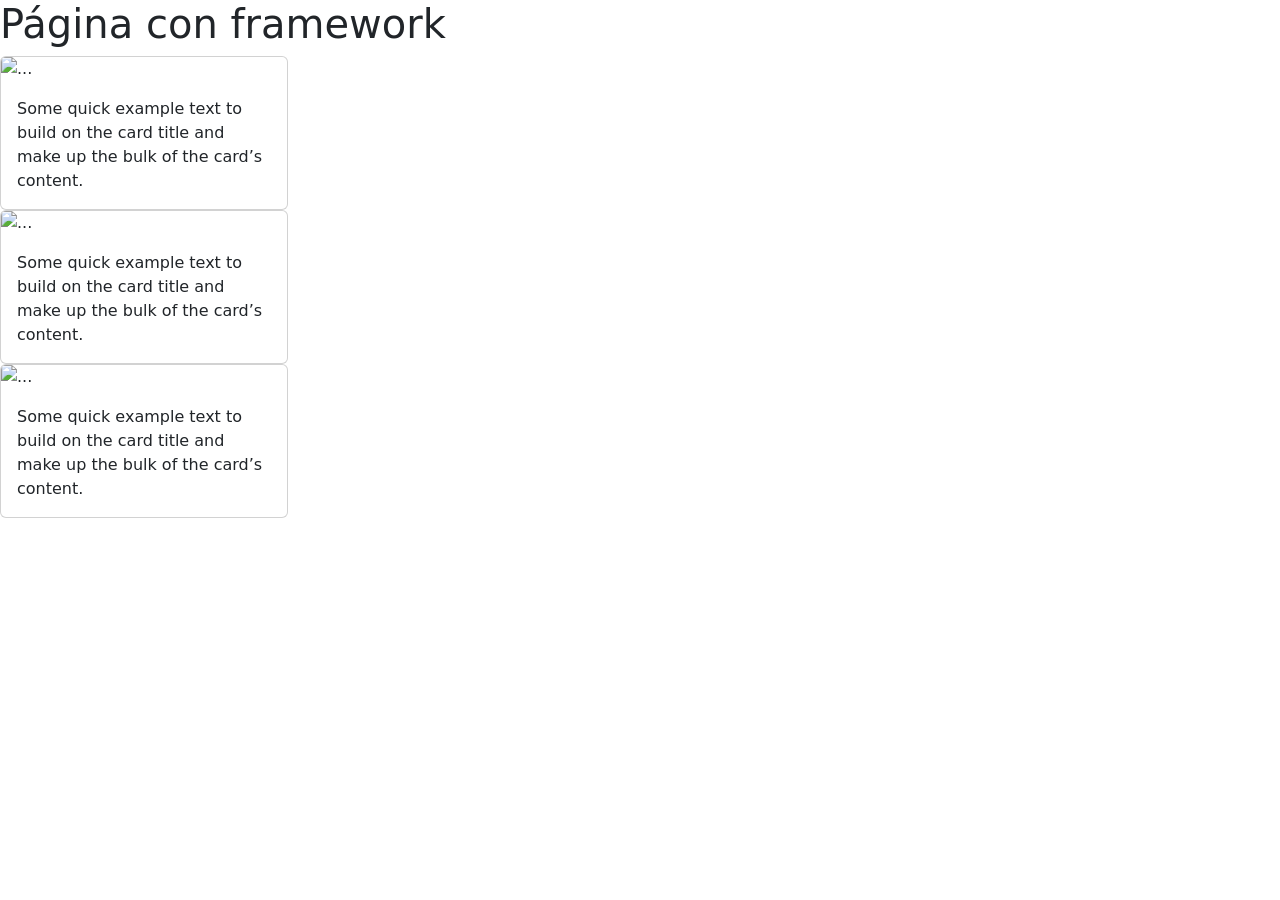
==== index.html @ fde5e834 "Carga de proyecto" ====
<!DOCTYPE html>
<html lang="en">

<head>
    <meta charset="UTF-8">
    <meta name="viewport" content="width=device-width, initial-scale=1.0">
    <title>Document</title>
    <link href="https://cdn.jsdelivr.net/npm/bootstrap@5.3.8/dist/css/bootstrap.min.css" rel="stylesheet"
        integrity="sha384-sRIl4kxILFvY47J16cr9ZwB07vP4J8+LH7qKQnuqkuIAvNWLzeN8tE5YBujZqJLB" crossorigin="anonymous">
</head>

<body>
    <h1>Página con framework</h1>
    <div class="card" style="width: 18rem;">
        <img src="..." class="card-img-top" alt="...">
        <div class="card-body">
            <p class="card-text">Some quick example text to build on the card title and make up the bulk of the card’s
                content.</p>
        </div>
    </div>

    <div class="card" style="width: 18rem;">
        <img src="..." class="card-img-top" alt="...">
        <div class="card-body">
            <p class="card-text">Some quick example text to build on the card title and make up the bulk of the card’s
                content.</p>
        </div>
    </div>

    <div class="card" style="width: 18rem;">
        <img src="..." class="card-img-top" alt="...">
        <div class="card-body">
            <p class="card-text">Some quick example text to build on the card title and make up the bulk of the card’s
                content.</p>
        </div>
    </div>
</body>

</html>
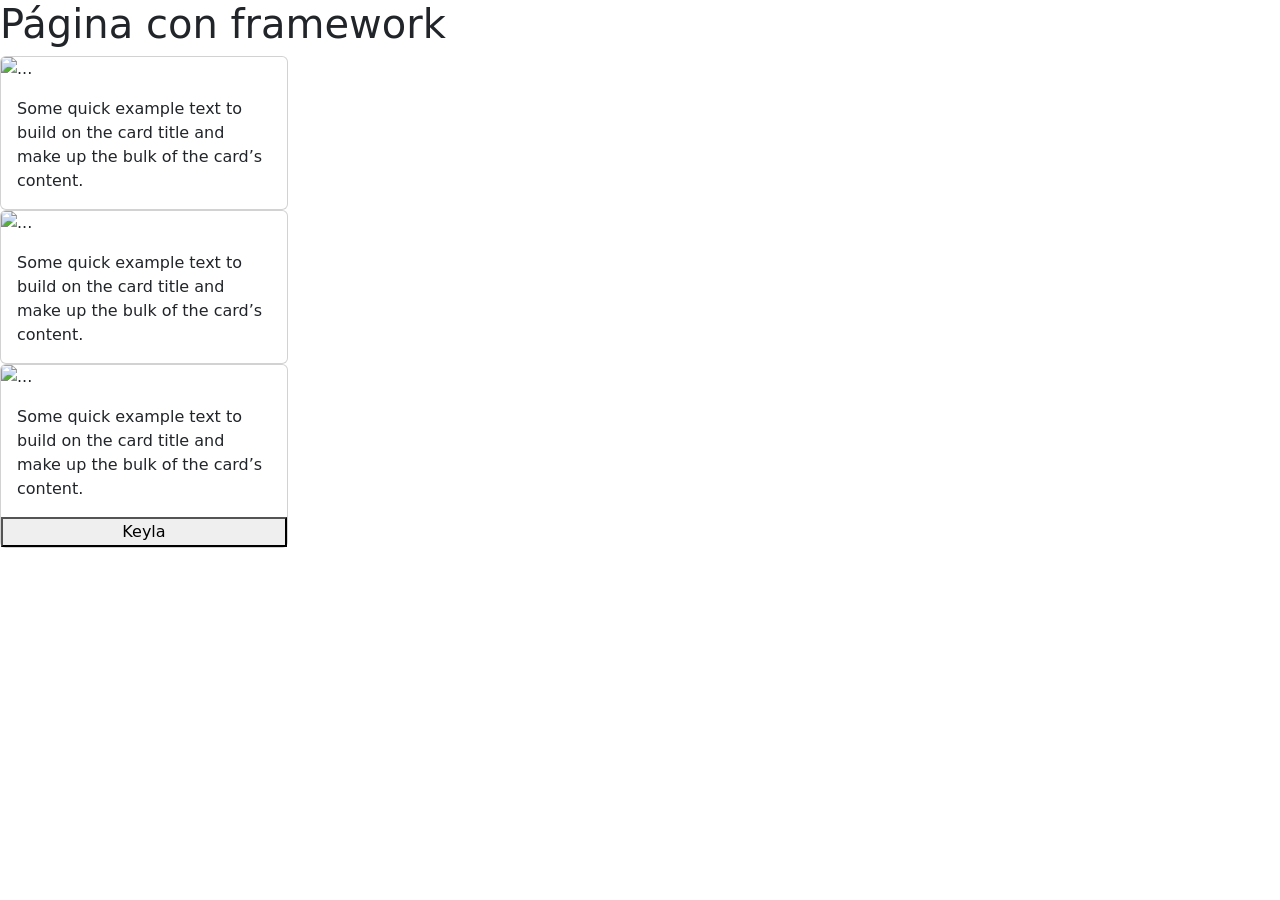
==== commit 6aa32786: "Act pagina keyla" ====
--- a/index.html
+++ b/index.html
@@ -33,6 +33,7 @@
             <p class="card-text">Some quick example text to build on the card title and make up the bulk of the card’s
                 content.</p>
         </div>
+        <button>Keyla</button>
     </div>
 </body>
 
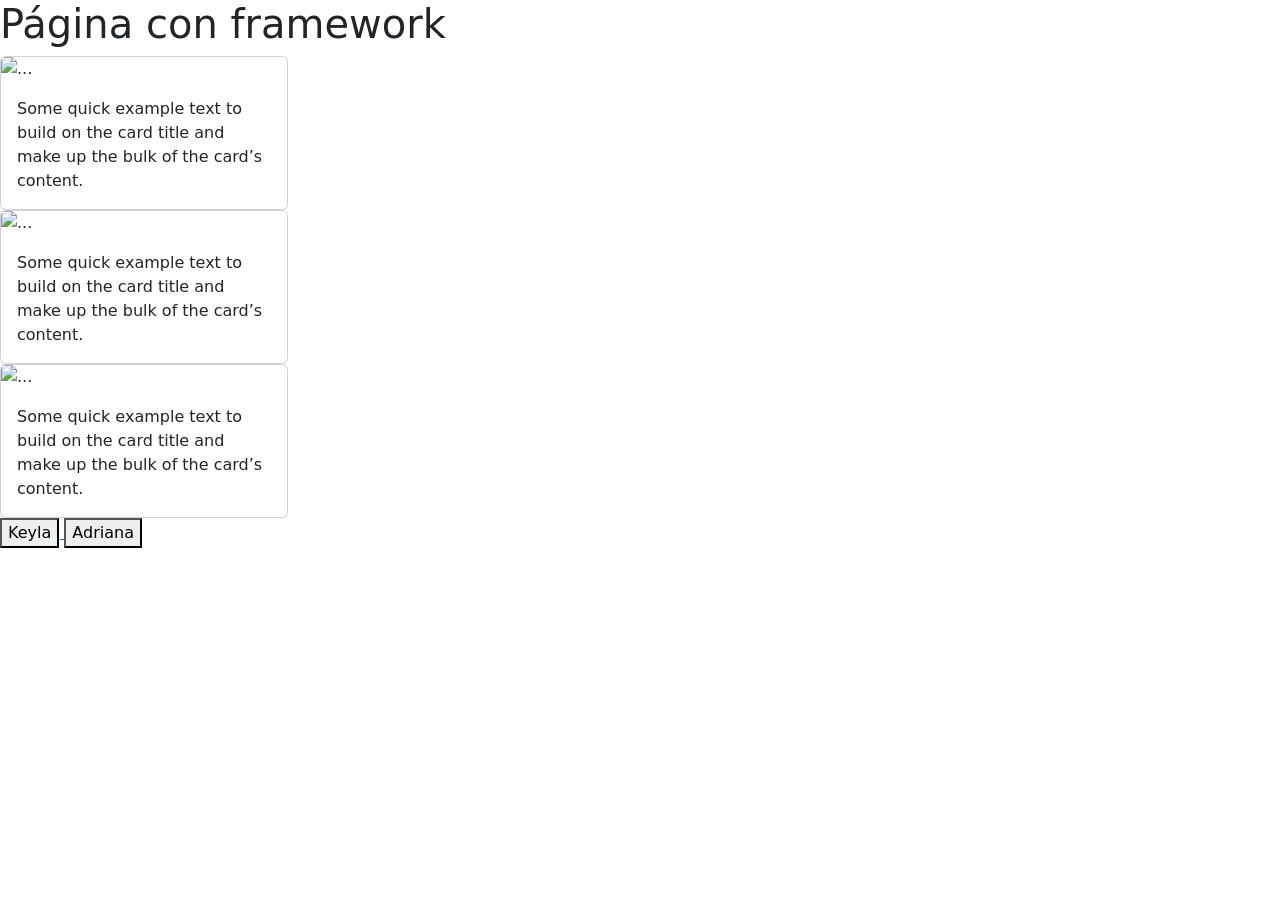
==== commit ba16087a: "Parte 1" ====
--- a/index.html
+++ b/index.html
@@ -11,6 +11,7 @@
 
 <body>
     <h1>Página con framework</h1>
+
     <div class="card" style="width: 18rem;">
         <img src="..." class="card-img-top" alt="...">
         <div class="card-body">
@@ -33,8 +34,15 @@
             <p class="card-text">Some quick example text to build on the card title and make up the bulk of the card’s
                 content.</p>
         </div>
+
+    </div>
+    <a href="keyla.html">
         <button>Keyla</button>
-    </div>
+    </a>
+
+     <a href="adriana.html">
+        <button>Adriana</button>
+    </a>
 </body>
 
 </html>
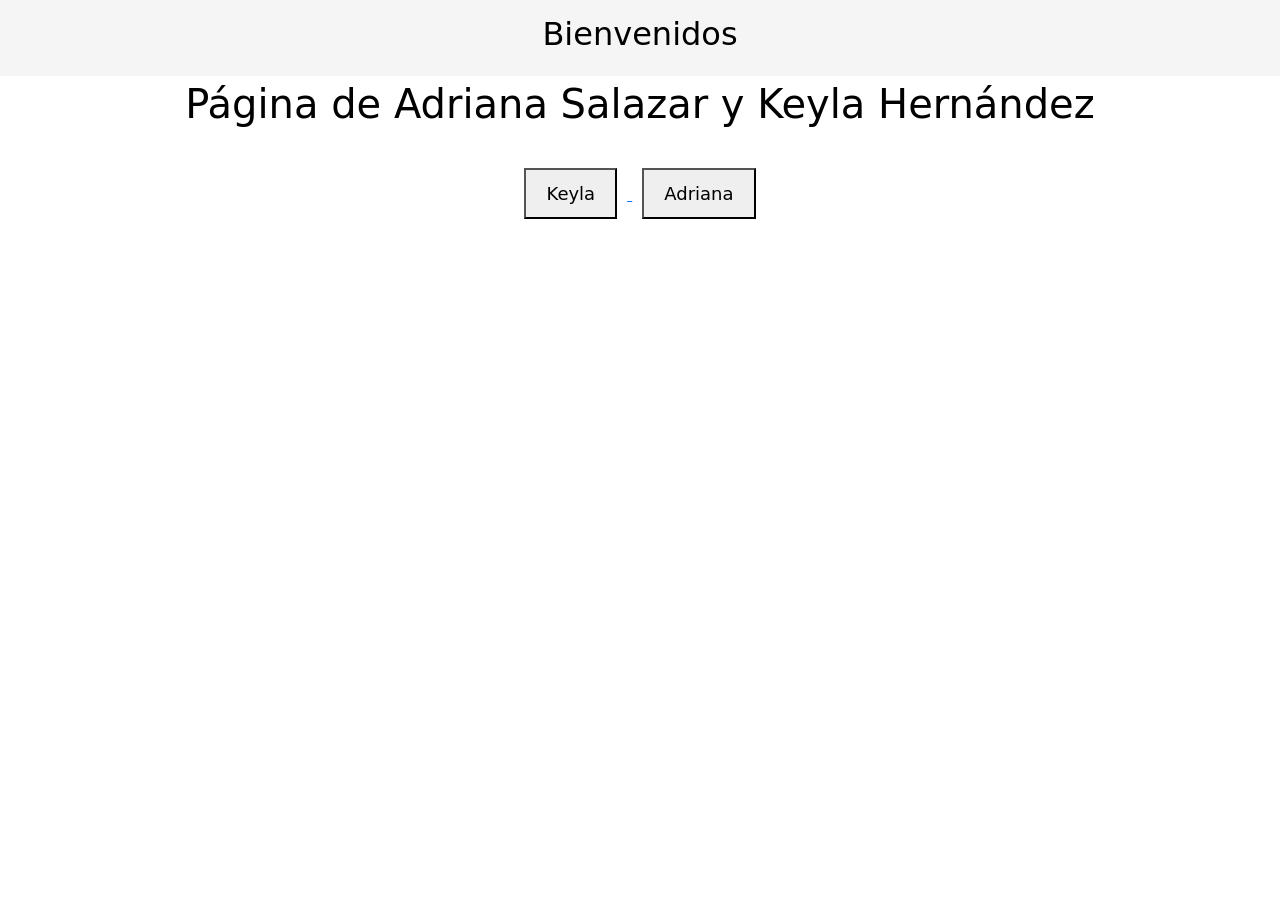
==== commit c4ef6d98: "Act keyla.html" ====
--- a/index.html
+++ b/index.html
@@ -1,48 +1,64 @@
 <!DOCTYPE html>
-<html lang="en">
+<html lang="es">
 
 <head>
     <meta charset="UTF-8">
     <meta name="viewport" content="width=device-width, initial-scale=1.0">
-    <title>Document</title>
-    <link href="https://cdn.jsdelivr.net/npm/bootstrap@5.3.8/dist/css/bootstrap.min.css" rel="stylesheet"
-        integrity="sha384-sRIl4kxILFvY47J16cr9ZwB07vP4J8+LH7qKQnuqkuIAvNWLzeN8tE5YBujZqJLB" crossorigin="anonymous">
+    <title>Página de Adriana y Keyla</title>
+    <link href="https://cdn.jsdelivr.net/npm/bootstrap@5.3.3/dist/css/bootstrap.min.css" rel="stylesheet">
+    
+    <style>
+        body {
+            background-image: url('https://images.unsplash.com/photo-1507525428034-b723cf961d3e?q=80&w=2073');
+            background-size: cover;
+            background-position: center;
+            background-attachment: fixed;
+            color: black; 
+            text-align: center;
+            padding-top: 80px;
+        }
+
+        .encabezado {
+            background-color: whitesmoke;
+            color: black;
+            padding: 15px;
+            position: fixed;
+            top: 0;
+            left: 0;
+            width: 100%;
+        }
+
+        .botones {
+            margin-top: 30px;
+        }
+
+        button {
+            padding: 10px 20px;
+            margin: 10px;
+            font-size: 18px;
+            cursor: pointer;
+        }
+    </style>
 </head>
 
 <body>
-    <h1>Página con framework</h1>
 
-    <div class="card" style="width: 18rem;">
-        <img src="..." class="card-img-top" alt="...">
-        <div class="card-body">
-            <p class="card-text">Some quick example text to build on the card title and make up the bulk of the card’s
-                content.</p>
-        </div>
+    <div class="encabezado">
+        <h2>Bienvenidos</h2>
     </div>
 
-    <div class="card" style="width: 18rem;">
-        <img src="..." class="card-img-top" alt="...">
-        <div class="card-body">
-            <p class="card-text">Some quick example text to build on the card title and make up the bulk of the card’s
-                content.</p>
-        </div>
+    <h1>Página de Adriana Salazar y Keyla Hernández</h1>
+
+    <div class="botones">
+        <a href="keyla.html">
+            <button>Keyla</button>
+        </a>
+
+        <a href="adriana.html">
+            <button>Adriana</button>
+        </a>
     </div>
 
-    <div class="card" style="width: 18rem;">
-        <img src="..." class="card-img-top" alt="...">
-        <div class="card-body">
-            <p class="card-text">Some quick example text to build on the card title and make up the bulk of the card’s
-                content.</p>
-        </div>
-
-    </div>
-    <a href="keyla.html">
-        <button>Keyla</button>
-    </a>
-
-     <a href="adriana.html">
-        <button>Adriana</button>
-    </a>
 </body>
 
 </html>
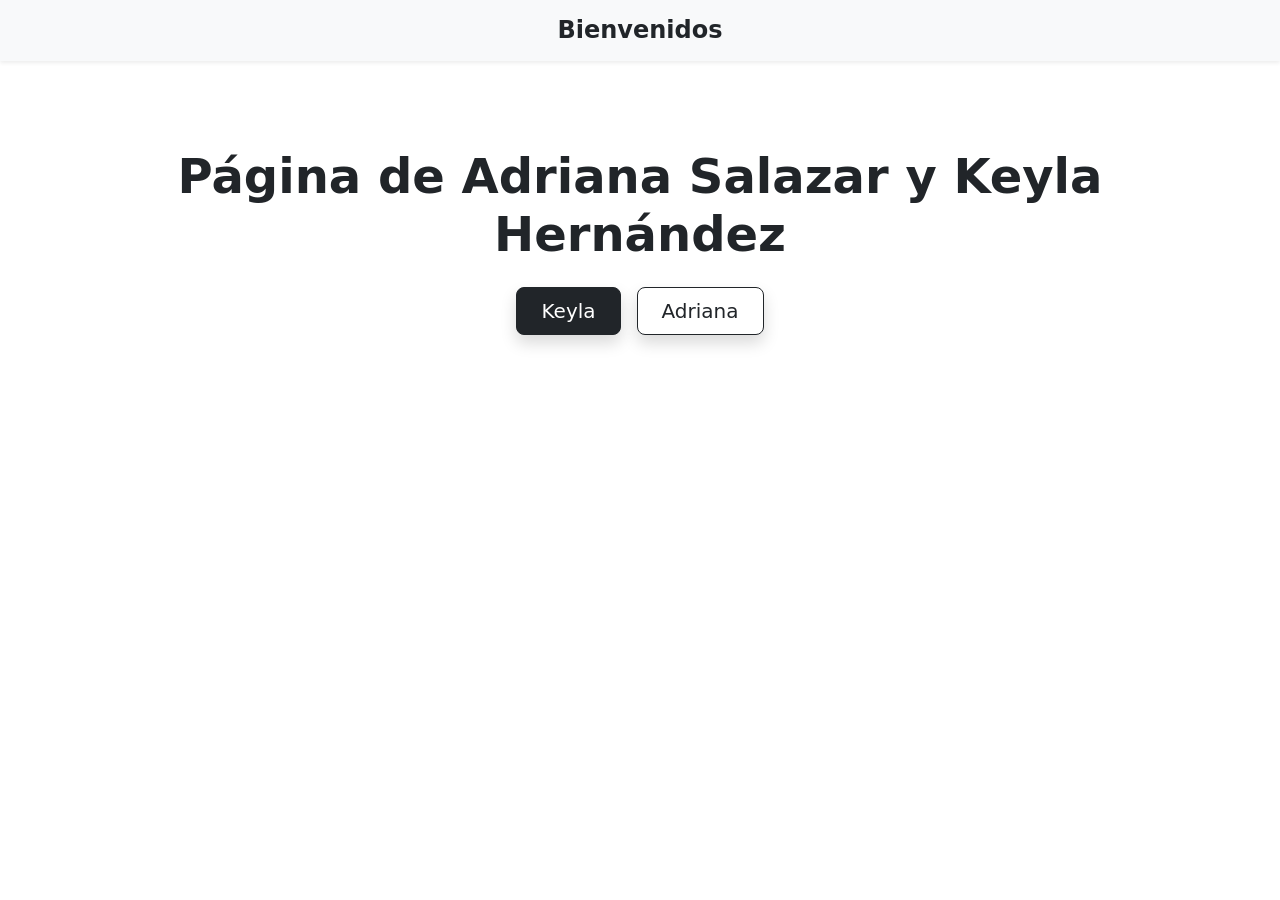
==== commit 2466272a: "Act index.html" ====
--- a/index.html
+++ b/index.html
@@ -6,59 +6,28 @@
     <meta name="viewport" content="width=device-width, initial-scale=1.0">
     <title>Página de Adriana y Keyla</title>
     <link href="https://cdn.jsdelivr.net/npm/bootstrap@5.3.3/dist/css/bootstrap.min.css" rel="stylesheet">
-    
-    <style>
-        body {
-            background-image: url('https://images.unsplash.com/photo-1507525428034-b723cf961d3e?q=80&w=2073');
-            background-size: cover;
-            background-position: center;
-            background-attachment: fixed;
-            color: black; 
-            text-align: center;
-            padding-top: 80px;
-        }
-
-        .encabezado {
-            background-color: whitesmoke;
-            color: black;
-            padding: 15px;
-            position: fixed;
-            top: 0;
-            left: 0;
-            width: 100%;
-        }
-
-        .botones {
-            margin-top: 30px;
-        }
-
-        button {
-            padding: 10px 20px;
-            margin: 10px;
-            font-size: 18px;
-            cursor: pointer;
-        }
-    </style>
 </head>
 
-<body>
+<body class="text-center text-dark" style="background-image: url('https://images.unsplash.com/photo-1507525428034-b723cf961d3e?q=80&w=2073'); background-size: cover; background-position: center; background-attachment: fixed; padding-top: 100px;">
 
-    <div class="encabezado">
-        <h2>Bienvenidos</h2>
+    <div class="bg-light text-dark py-3 fixed-top shadow-sm">
+        <h2 class="m-0 h4 fw-bold">Bienvenidos</h2>
     </div>
+    <main class="container my-5">
+        <h1 class="display-5 fw-bold my-4 text-dark text-shadow">Página de Adriana Salazar y Keyla Hernández</h1>
 
-    <h1>Página de Adriana Salazar y Keyla Hernández</h1>
+        <div class="d-flex justify-content-center gap-3 mt-4">
+            <a href="keyla.html" class="text-decoration-none">
+                <button class="btn btn-dark btn-lg px-4 py-2 shadow">Keyla</button>
+            </a>
 
-    <div class="botones">
-        <a href="keyla.html">
-            <button>Keyla</button>
-        </a>
+            <a href="adriana.html" class="text-decoration-none">
+                <button class="btn btn-outline-dark btn-lg px-4 py-2 shadow bg-white">Adriana</button>
+            </a>
+        </div>
+    </main>
 
-        <a href="adriana.html">
-            <button>Adriana</button>
-        </a>
-    </div>
-
+    <script src="https://cdn.jsdelivr.net/npm/bootstrap@5.3.3/dist/js/bootstrap.bundle.min.js"></script>
 </body>
 
 </html>
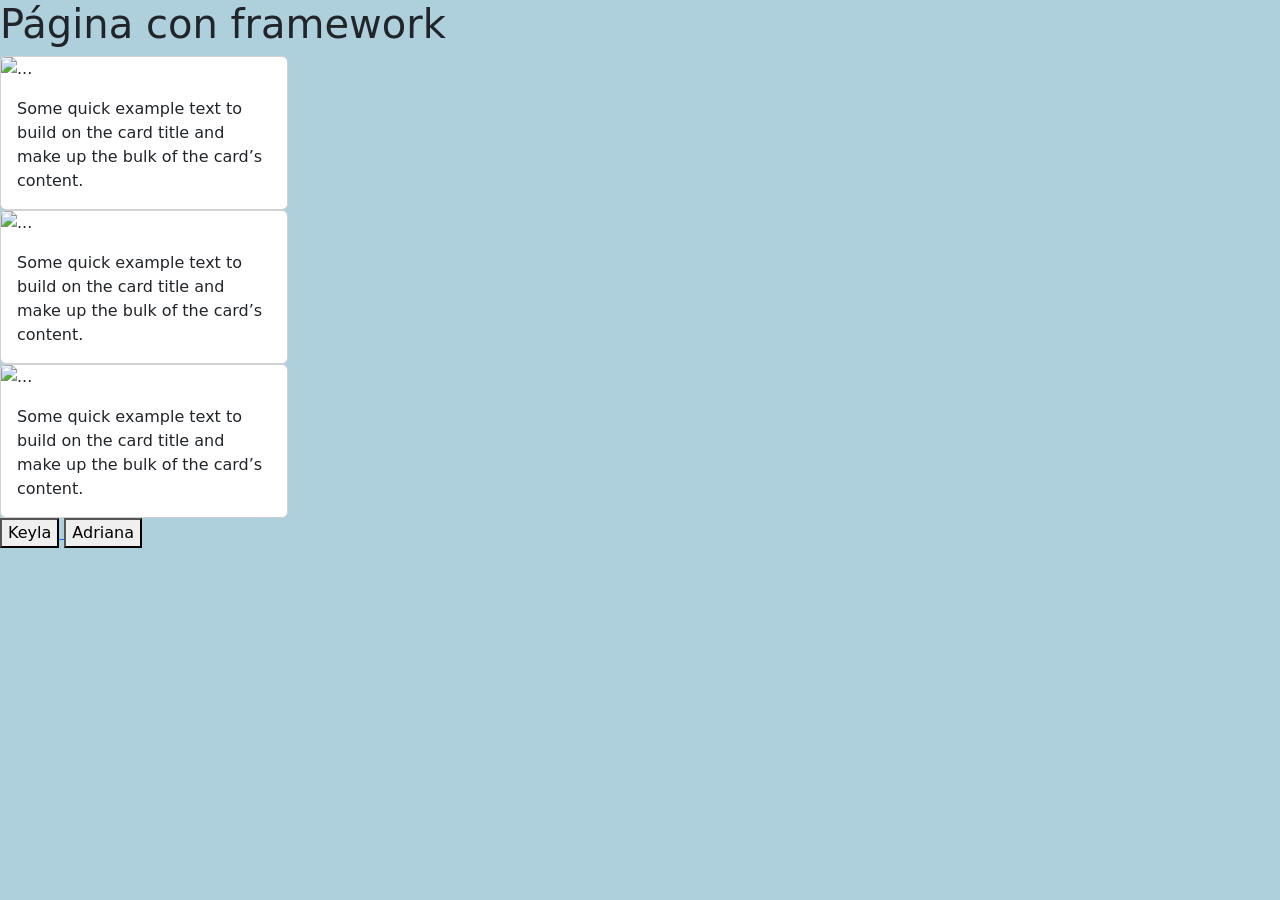
==== commit ff649649: "nuevo" ====
--- a/index.html
+++ b/index.html
@@ -1,33 +1,53 @@
 <!DOCTYPE html>
-<html lang="es">
+<html lang="en">
 
 <head>
     <meta charset="UTF-8">
     <meta name="viewport" content="width=device-width, initial-scale=1.0">
-    <title>Página de Adriana y Keyla</title>
-    <link href="https://cdn.jsdelivr.net/npm/bootstrap@5.3.3/dist/css/bootstrap.min.css" rel="stylesheet">
+    <title>Document</title>
+    <link href="https://cdn.jsdelivr.net/npm/bootstrap@5.3.8/dist/css/bootstrap.min.css" rel="stylesheet"
+        integrity="sha384-sRIl4kxILFvY47J16cr9ZwB07vP4J8+LH7qKQnuqkuIAvNWLzeN8tE5YBujZqJLB" crossorigin="anonymous">
 </head>
 
-<body class="text-center text-dark" style="background-image: url('https://images.unsplash.com/photo-1507525428034-b723cf961d3e?q=80&w=2073'); background-size: cover; background-position: center; background-attachment: fixed; padding-top: 100px;">
+<body>
+    <style>
+    body {
+   background:rgb(174, 207, 220)
+    }
+    </style>
+    <h1>Página con framework</h1>
 
-    <div class="bg-light text-dark py-3 fixed-top shadow-sm">
-        <h2 class="m-0 h4 fw-bold">Bienvenidos</h2>
+    <div class="card" style="width: 18rem;">
+        <img src="..." class="card-img-top" alt="...">
+        <div class="card-body">
+            <p class="card-text">Some quick example text to build on the card title and make up the bulk of the card’s
+                content.</p>
+        </div>
     </div>
-    <main class="container my-5">
-        <h1 class="display-5 fw-bold my-4 text-dark text-shadow">Página de Adriana Salazar y Keyla Hernández</h1>
 
-        <div class="d-flex justify-content-center gap-3 mt-4">
-            <a href="keyla.html" class="text-decoration-none">
-                <button class="btn btn-dark btn-lg px-4 py-2 shadow">Keyla</button>
-            </a>
+    <div class="card" style="width: 18rem;">
+        <img src="..." class="card-img-top" alt="...">
+        <div class="card-body">
+            <p class="card-text">Some quick example text to build on the card title and make up the bulk of the card’s
+                content.</p>
+        </div>
+    </div>
 
-            <a href="adriana.html" class="text-decoration-none">
-                <button class="btn btn-outline-dark btn-lg px-4 py-2 shadow bg-white">Adriana</button>
-            </a>
+    <div class="card" style="width: 18rem;">
+        <img src="..." class="card-img-top" alt="...">
+        <div class="card-body">
+            <p class="card-text">Some quick example text to build on the card title and make up the bulk of the card’s
+                content.</p>
         </div>
-    </main>
 
-    <script src="https://cdn.jsdelivr.net/npm/bootstrap@5.3.3/dist/js/bootstrap.bundle.min.js"></script>
+    </div>
+    <a href="keyla.html">
+        <button>Keyla</button>
+    </a>
+
+     <a href="adriana.html">
+        <button>Adriana</button>
+    </a>
 </body>
 
 </html>
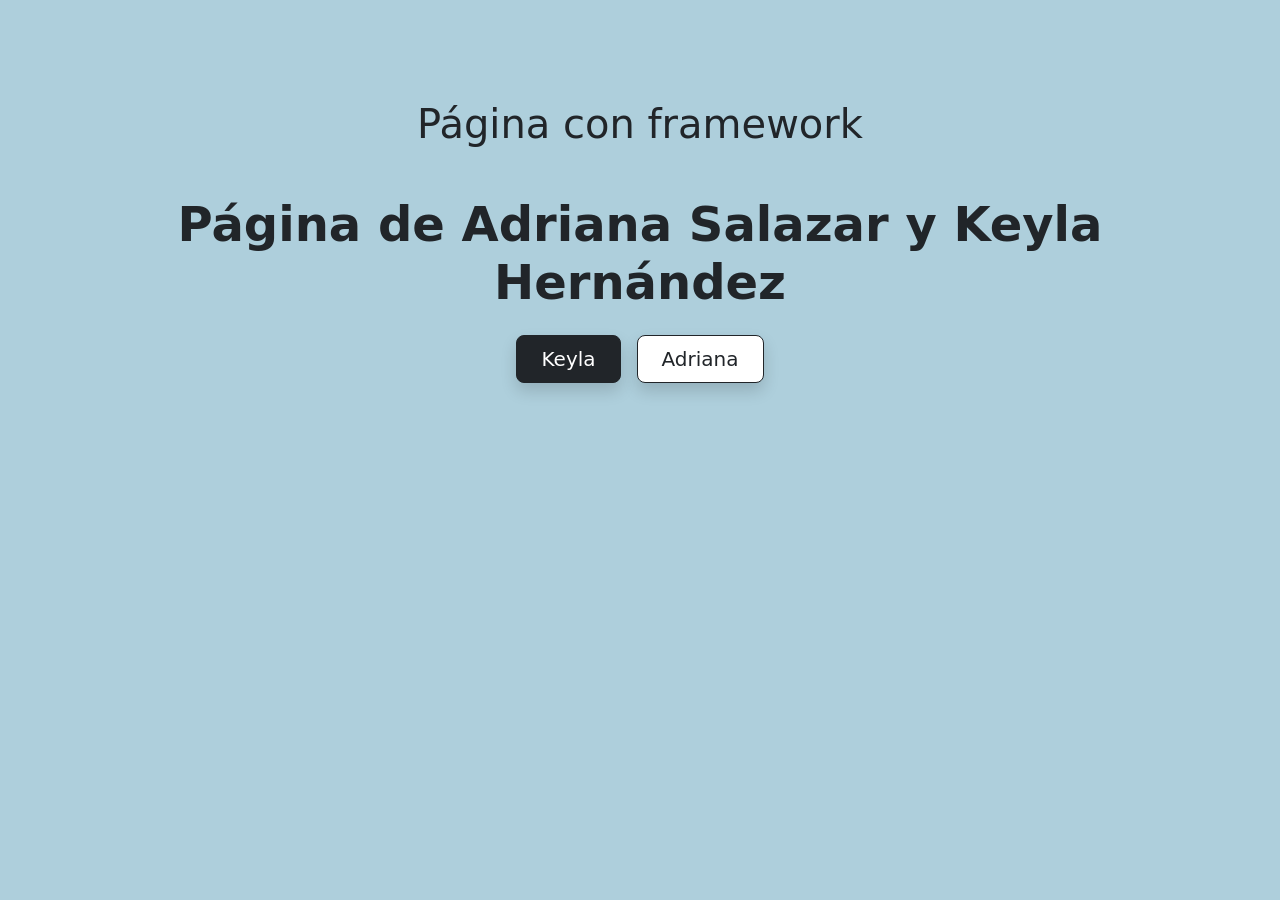
==== commit 9f59119c: "actualización final" ====
--- a/index.html
+++ b/index.html
@@ -1,12 +1,11 @@
 <!DOCTYPE html>
-<html lang="en">
+<html lang="es">
 
 <head>
     <meta charset="UTF-8">
     <meta name="viewport" content="width=device-width, initial-scale=1.0">
-    <title>Document</title>
-    <link href="https://cdn.jsdelivr.net/npm/bootstrap@5.3.8/dist/css/bootstrap.min.css" rel="stylesheet"
-        integrity="sha384-sRIl4kxILFvY47J16cr9ZwB07vP4J8+LH7qKQnuqkuIAvNWLzeN8tE5YBujZqJLB" crossorigin="anonymous">
+    <title>Página de Adriana y Keyla</title>
+    <link href="https://cdn.jsdelivr.net/npm/bootstrap@5.3.3/dist/css/bootstrap.min.css" rel="stylesheet">
 </head>
 
 <body>
@@ -17,37 +16,23 @@
     </style>
     <h1>Página con framework</h1>
 
-    <div class="card" style="width: 18rem;">
-        <img src="..." class="card-img-top" alt="...">
-        <div class="card-body">
-            <p class="card-text">Some quick example text to build on the card title and make up the bulk of the card’s
-                content.</p>
+<body class="text-center text-dark" style="background-image: url('https://images.unsplash.com/photo-1507525428034-b723cf961d3e?q=80&w=2073'); background-size: cover; background-position: center; background-attachment: fixed; padding-top: 100px;">
+
+    <main class="container my-5">
+        <h1 class="display-5 fw-bold my-4 text-dark text-shadow">Página de Adriana Salazar y Keyla Hernández</h1>
+
+        <div class="d-flex justify-content-center gap-3 mt-4">
+            <a href="keyla.html" class="text-decoration-none">
+                <button class="btn btn-dark btn-lg px-4 py-2 shadow">Keyla</button>
+            </a>
+
+            <a href="adriana.html" class="text-decoration-none">
+                <button class="btn btn-outline-dark btn-lg px-4 py-2 shadow bg-white">Adriana</button>
+            </a>
         </div>
-    </div>
+    </main>
 
-    <div class="card" style="width: 18rem;">
-        <img src="..." class="card-img-top" alt="...">
-        <div class="card-body">
-            <p class="card-text">Some quick example text to build on the card title and make up the bulk of the card’s
-                content.</p>
-        </div>
-    </div>
-
-    <div class="card" style="width: 18rem;">
-        <img src="..." class="card-img-top" alt="...">
-        <div class="card-body">
-            <p class="card-text">Some quick example text to build on the card title and make up the bulk of the card’s
-                content.</p>
-        </div>
-
-    </div>
-    <a href="keyla.html">
-        <button>Keyla</button>
-    </a>
-
-     <a href="adriana.html">
-        <button>Adriana</button>
-    </a>
+    <script src="https://cdn.jsdelivr.net/npm/bootstrap@5.3.3/dist/js/bootstrap.bundle.min.js"></script>
 </body>
 
 </html>
